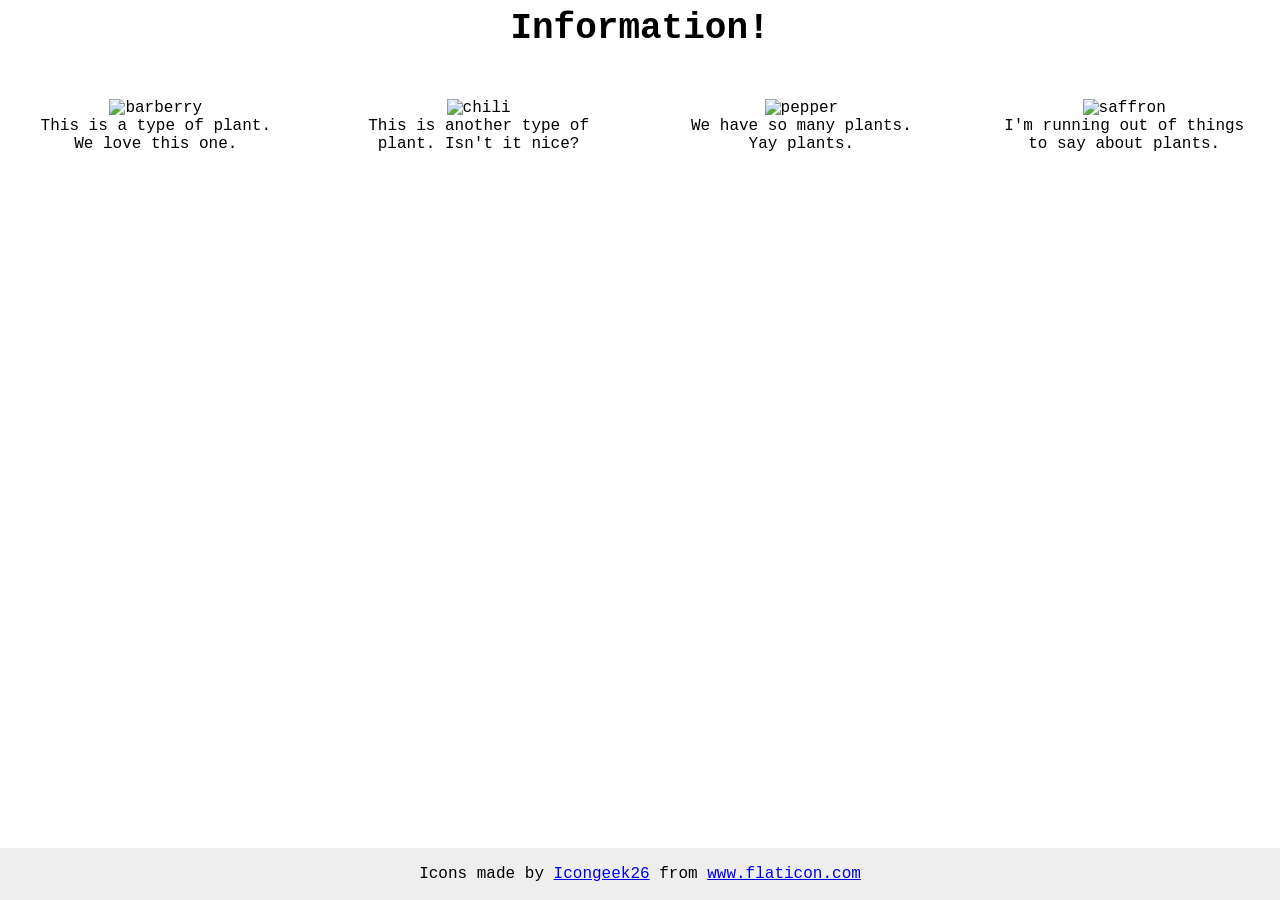
==== flex/04-flex-information/index.html @ 2c069e1c "complete assignment" ====
<!DOCTYPE html>
<html lang="en">
  <head>
    <meta charset="UTF-8">
    <meta http-equiv="X-UA-Compatible" content="IE=edge">
    <meta name="viewport" content="width=device-width, initial-scale=1.0">
    <title>Information</title>
    <link rel="stylesheet" href="style.css">
  </head>
  <body>
    <div class="title">Information!</div>
    <div class="container">
      <div class ="icons">
        <img src="./images/barberry.png" alt="barberry">
        <div class="text">This is a type of plant. We love this one.</div>
      </div>
      <div class="icons">
        <img src="./images/chilli.png" alt="chili">
        <div class="text">This is another type of plant. Isn't it nice?</div>
      </div>
      <div class="icons">
        <img src="./images/pepper.png" alt="pepper">
        <div class="text">We have so many plants. Yay plants.</div>
      </div> 
      <div class="icons">
        <img src="./images/saffron.png" alt="saffron">
        <div class="text">I'm running out of things to say about plants.</div>
      </div>
    </div>
    <!-- disregard this section, it's here to give attribution to the creator of these icons -->
    <div class="footer">
      <div>Icons made by <a href="https://www.flaticon.com/authors/icongeek26" title="Icongeek26">Icongeek26</a> from <a href="https://www.flaticon.com/" title="Flaticon">www.flaticon.com</a></div>
    </div>
  </body>
</html>
---- flex/04-flex-information/style.css ----
body {
  font-family: 'Courier New', Courier, monospace;
  text-align: center;
}

img {
  width: 100px;
  height: 100px;
}

.title {
  font-size: 36px;
  font-weight: 900;
  margin-bottom: 50px;
}
.container{
  display: flex;
  justify-content: space-evenly;
  gap: 50px;
}
 .icons{
  max-width: 250px;
}
/* do not edit this footer */
.footer {
  position: fixed;
  bottom: 0;
  left: 0;
  right: 0;
  height: 52px;
  display: flex;
  align-items: center;
  justify-content: center;
  background: #eee;
}
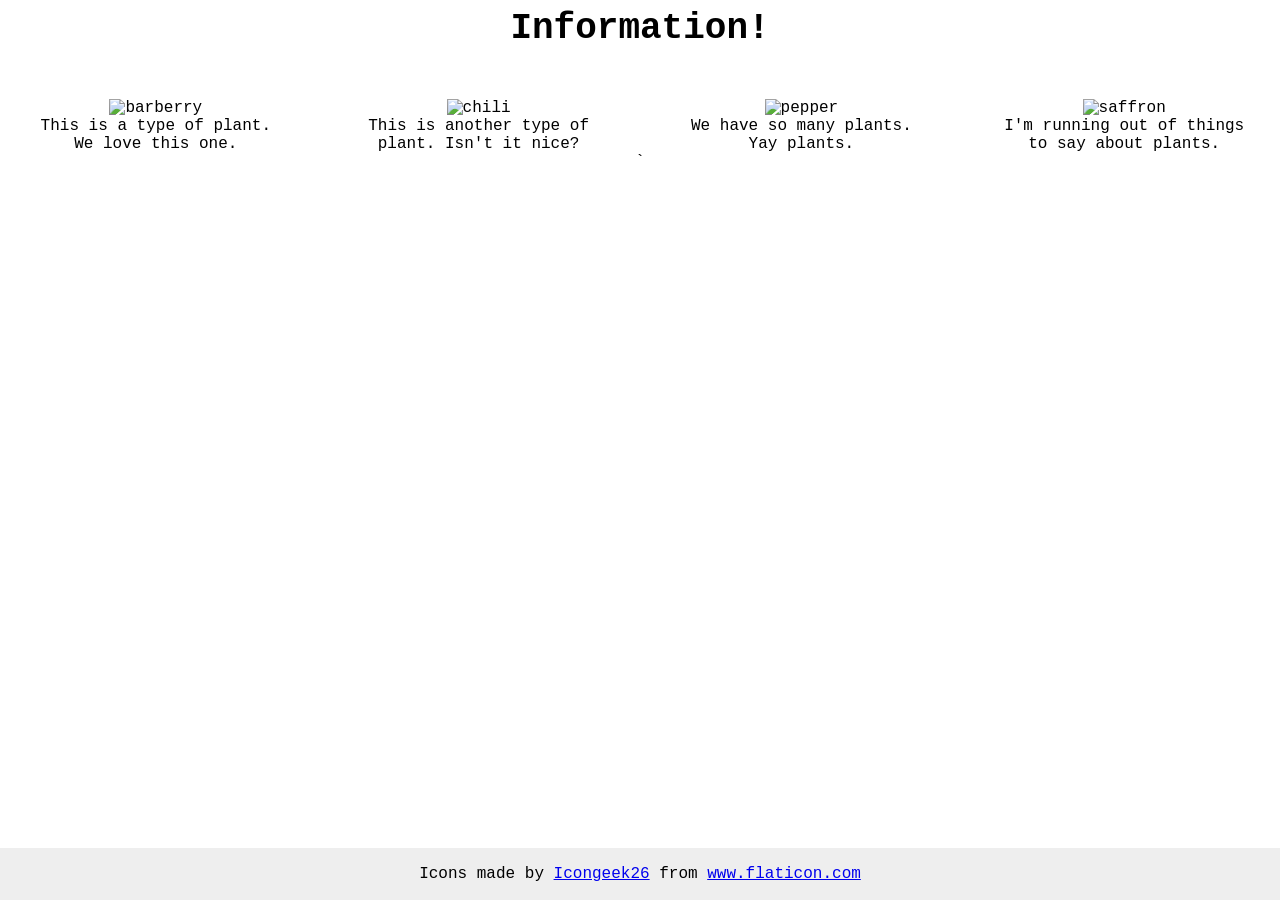
==== commit b9562cf1: "complete assignment+minor fix in previous work" ====
--- a/flex/04-flex-information/index.html
+++ b/flex/04-flex-information/index.html
@@ -9,6 +9,7 @@
   </head>
   <body>
     <div class="title">Information!</div>
+
     <div class="container">
       <div class ="icons">
         <img src="./images/barberry.png" alt="barberry">
@@ -27,6 +28,7 @@
         <div class="text">I'm running out of things to say about plants.</div>
       </div>
     </div>
+    `
     <!-- disregard this section, it's here to give attribution to the creator of these icons -->
     <div class="footer">
       <div>Icons made by <a href="https://www.flaticon.com/authors/icongeek26" title="Icongeek26">Icongeek26</a> from <a href="https://www.flaticon.com/" title="Flaticon">www.flaticon.com</a></div>
